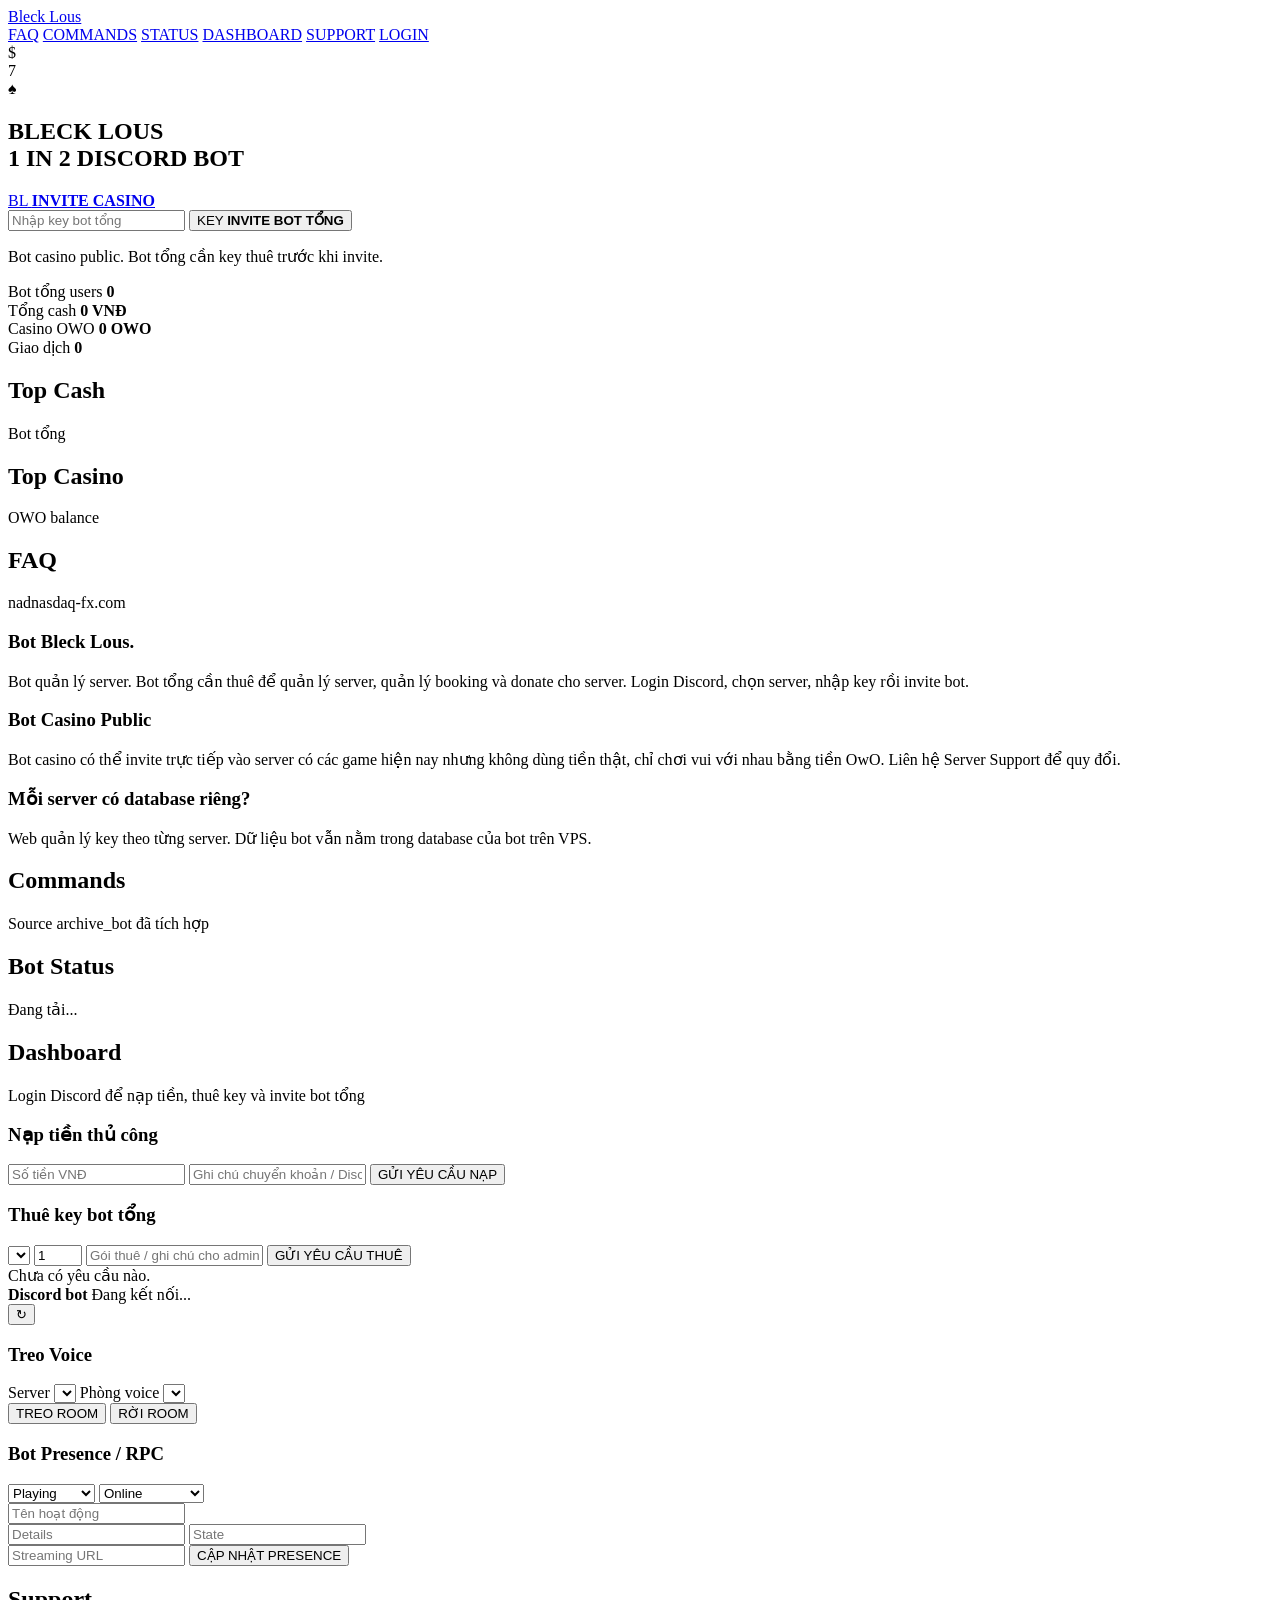
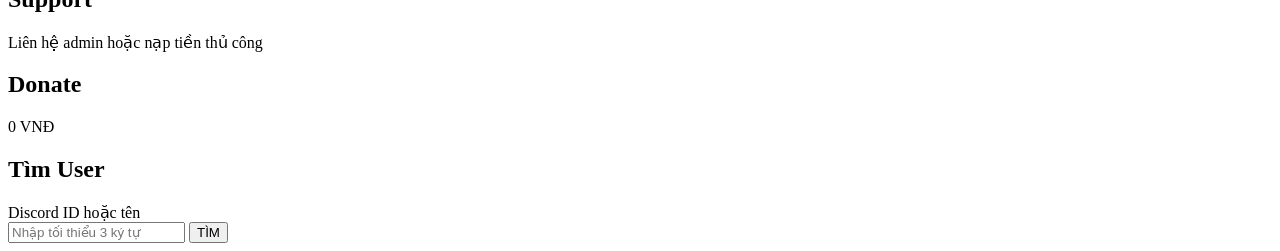
==== static/index.html @ d3e08a62 "Add web controls for bot voice and presence" ====
<!doctype html>
<html lang="vi">
  <head>
    <meta charset="utf-8" />
    <meta name="viewport" content="width=device-width, initial-scale=1" />
    <title>Bleck Lous Dashboard</title>
    <link rel="stylesheet" href="/styles.css" />
  </head>
  <body>
    <div class="page-shell">
      <header class="site-header">
        <a class="brand" href="#" data-view="home">
          <span>Bleck Lous</span>
        </a>
        <nav class="nav">
          <a href="#faq" data-view="faq">FAQ</a>
          <a href="#commands" data-view="commands">COMMANDS</a>
          <a href="#status" data-view="status">STATUS</a>
          <a href="#dashboard" data-view="dashboard">DASHBOARD</a>
          <a href="#support" data-view="support">SUPPORT</a>
          <a id="loginLink" class="login-pill" href="/auth/login?next=dashboard">LOGIN</a>
        </nav>
      </header>

      <main>
        <section class="hero">
          <div class="hero-art" aria-hidden="true">
            <div class="coin coin-one">$</div>
            <div class="coin coin-two">7</div>
            <div class="coin coin-three">♠</div>
            <div class="console">
              <span></span>
              <span></span>
              <span></span>
            </div>
          </div>
          <div class="hero-copy">
            <h1>BLECK LOUS<br /><span>1 IN 2 DISCORD BOT</span></h1>
            <div class="hero-actions invite-row">
              <a class="invite-button red" id="casinoInvite" href="#dashboard" data-view="dashboard">
                <span class="invite-icon">BL</span>
                <strong>INVITE CASINO</strong>
              </a>
              <form class="hero-key-form" id="homeKeyForm">
                <input id="homeKeyInput" autocomplete="off" placeholder="Nhập key bot tổng" />
                <button class="invite-button cyan" type="submit">
                  <span class="invite-icon">KEY</span>
                  <strong>INVITE BOT TỔNG</strong>
                </button>
              </form>
            </div>
            <p class="hero-note" id="homeKeyMessage">Bot casino public. Bot tổng cần key thuê trước khi invite.</p>
          </div>
        </section>

        <section class="home-overview">
          <div class="stat-band">
            <div>
              <span>Bot tổng users</span>
              <strong id="homeUsers">0</strong>
            </div>
            <div>
              <span>Tổng cash</span>
              <strong id="homeCash">0 VNĐ</strong>
            </div>
            <div>
              <span>Casino OWO</span>
              <strong id="homeOwo">0 OWO</strong>
            </div>
            <div>
              <span>Giao dịch</span>
              <strong id="homeTx">0</strong>
            </div>
          </div>
          <div class="split">
            <div>
              <div class="section-title compact">
                <h2>Top Cash</h2>
                <span>Bot tổng</span>
              </div>
              <div class="rank-list" id="cashTop"></div>
            </div>
            <div>
              <div class="section-title compact">
                <h2>Top Casino</h2>
                <span>OWO balance</span>
              </div>
              <div class="rank-list" id="casinoTop"></div>
            </div>
          </div>
        </section>

        <section class="detail-area hidden" id="detailArea">
          <section class="detail-panel hidden" id="faq">
            <div class="section-title">
              <h2>FAQ</h2>
              <span id="domain">nadnasdaq-fx.com</span>
            </div>
            <div class="info-grid">
              <article class="info-card">
                <h3>Bot Bleck Lous.</h3>
                <p>Bot quản lý server. Bot tổng cần thuê để quản lý server, quản lý booking và donate cho server. Login Discord, chọn server, nhập key rồi invite bot.</p>
              </article>
              <article class="info-card">
                <h3>Bot Casino Public</h3>
                <p>Bot casino có thể invite trực tiếp vào server có các game hiện nay nhưng không dùng tiền thật, chỉ chơi vui với nhau bằng tiền OwO. Liên hệ Server Support để quy đổi.</p>
              </article>
              <article class="info-card">
                <h3>Mỗi server có database riêng?</h3>
                <p>Web quản lý key theo từng server. Dữ liệu bot vẫn nằm trong database của bot trên VPS.</p>
              </article>
            </div>
          </section>

          <section class="detail-panel hidden" id="commands">
            <div class="section-title">
              <h2>Commands</h2>
              <span>Source archive_bot đã tích hợp</span>
            </div>
            <div class="feature-grid" id="archiveFeatures"></div>
          </section>

          <section class="detail-panel hidden" id="status">
            <div class="section-title">
              <h2>Bot Status</h2>
              <span id="updated">Đang tải...</span>
            </div>
            <div class="status-grid" id="statusGrid"></div>
          </section>

          <section class="detail-panel hidden" id="dashboard">
            <div class="section-title">
              <h2>Dashboard</h2>
              <span id="dashboardSubtitle">Login Discord để nạp tiền, thuê key và invite bot tổng</span>
            </div>
            <div class="dashboard-grid">
              <div class="portal-panel" id="portalPanel"></div>
              <div class="admin-panel dashboard-action hidden" id="dashboardActions">
                <form class="dashboard-form" id="topupForm">
                  <h3>Nạp tiền thủ công</h3>
                  <input id="topupAmount" type="number" min="1000" step="1000" placeholder="Số tiền VNĐ" />
                  <input id="topupNote" placeholder="Ghi chú chuyển khoản / Discord" />
                  <button type="submit">GỬI YÊU CẦU NẠP</button>
                </form>
                <form class="dashboard-form" id="rentForm">
                  <h3>Thuê key bot tổng</h3>
                  <select id="rentGuild"></select>
                  <input id="rentMonths" type="number" min="1" max="24" value="1" />
                  <input id="rentNote" placeholder="Gói thuê / ghi chú cho admin" />
                  <button type="submit">GỬI YÊU CẦU THUÊ</button>
                </form>
                <div class="rank-list compact-list" id="requestList">
                  <div class="empty">Chưa có yêu cầu nào.</div>
                </div>
              </div>
            </div>
            <div class="bot-control hidden" id="botControl">
              <div class="bot-control-head">
                <div>
                  <span class="runtime-dot" id="botRuntimeDot"></span>
                  <strong id="botRuntimeName">Discord bot</strong>
                  <span id="botRuntimeMeta">Đang kết nối...</span>
                </div>
                <button class="icon-button" id="botControlRefresh" type="button" title="Làm mới trạng thái" aria-label="Làm mới trạng thái">↻</button>
              </div>
              <div class="bot-control-grid">
                <form class="control-form" id="voiceControlForm">
                  <h3>Treo Voice</h3>
                  <label for="botGuild">Server</label>
                  <select id="botGuild"></select>
                  <label for="botVoiceChannel">Phòng voice</label>
                  <select id="botVoiceChannel"></select>
                  <div class="bot-guild-access" id="botGuildAccess"></div>
                  <div class="control-actions">
                    <button class="cyan" id="botJoinVoice" type="button">TREO ROOM</button>
                    <button id="botLeaveVoice" type="button">RỜI ROOM</button>
                  </div>
                </form>
                <form class="control-form hidden" id="presenceForm">
                  <h3>Bot Presence / RPC</h3>
                  <div class="control-pair">
                    <select id="presenceType" aria-label="Loại hoạt động">
                      <option value="playing">Playing</option>
                      <option value="listening">Listening</option>
                      <option value="watching">Watching</option>
                      <option value="streaming">Streaming</option>
                      <option value="competing">Competing</option>
                      <option value="none">Tắt activity</option>
                    </select>
                    <select id="presenceStatus" aria-label="Trạng thái bot">
                      <option value="online">Online</option>
                      <option value="idle">Idle</option>
                      <option value="dnd">Do not disturb</option>
                      <option value="invisible">Invisible</option>
                    </select>
                  </div>
                  <input id="presenceName" maxlength="128" placeholder="Tên hoạt động" />
                  <div class="control-pair">
                    <input id="presenceDetails" maxlength="128" placeholder="Details" />
                    <input id="presenceState" maxlength="128" placeholder="State" />
                  </div>
                  <input id="presenceUrl" maxlength="500" placeholder="Streaming URL" />
                  <button class="pink" type="submit">CẬP NHẬT PRESENCE</button>
                </form>
              </div>
              <div class="bot-runtime-message" id="botRuntimeMessage"></div>
              <div class="voice-connections" id="voiceConnections"></div>
            </div>
          </section>

          <section class="detail-panel hidden" id="support">
            <div class="section-title">
              <h2>Support</h2>
              <span>Liên hệ admin hoặc nạp tiền thủ công</span>
            </div>
            <div class="split">
              <div>
                <div class="section-title compact">
                  <h2>Donate</h2>
                  <span id="paidAmount">0 VNĐ</span>
                </div>
                <div class="rank-list" id="donateTop"></div>
              </div>
              <div>
                <div class="section-title compact">
                  <h2>Tìm User</h2>
                  <span>Discord ID hoặc tên</span>
                </div>
                <form class="search-box" id="searchForm">
                  <input id="searchInput" name="q" autocomplete="off" placeholder="Nhập tối thiểu 3 ký tự" />
                  <button type="submit">TÌM</button>
                </form>
                <div class="rank-list search-results" id="searchResults"></div>
              </div>
            </div>
          </section>
        </section>
      </main>
    </div>
    <script src="/app.js?v=20260618-bot-control"></script>
  </body>
</html>
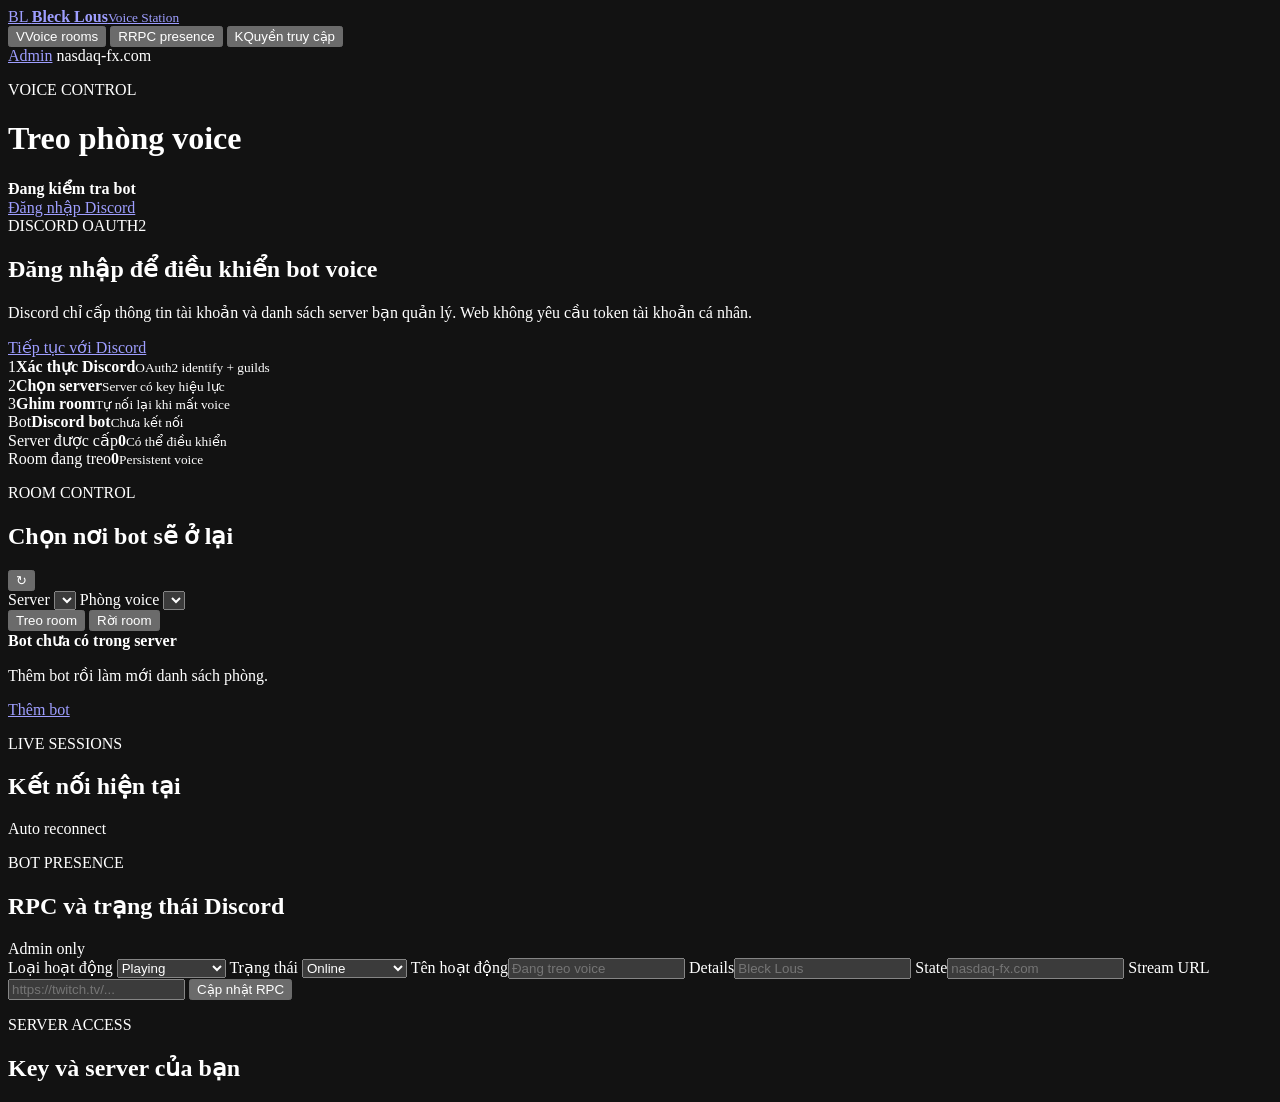
==== commit 0d9003c1: "Replace dashboard with persistent voice station" ====
--- a/static/index.html
+++ b/static/index.html
@@ -3,240 +3,151 @@
   <head>
     <meta charset="utf-8" />
     <meta name="viewport" content="width=device-width, initial-scale=1" />
-    <title>Bleck Lous Dashboard</title>
-    <link rel="stylesheet" href="/styles.css" />
+    <meta name="color-scheme" content="dark" />
+    <title>Bleck Lous Voice Station</title>
+    <link rel="stylesheet" href="/styles.css?v=20260620-voice-station" />
   </head>
   <body>
-    <div class="page-shell">
-      <header class="site-header">
-        <a class="brand" href="#" data-view="home">
-          <span>Bleck Lous</span>
+    <div class="app-shell">
+      <aside class="sidebar">
+        <a class="brand" href="/" aria-label="Bleck Lous Voice Station">
+          <span class="brand-mark">BL</span>
+          <span><strong>Bleck Lous</strong><small>Voice Station</small></span>
         </a>
-        <nav class="nav">
-          <a href="#faq" data-view="faq">FAQ</a>
-          <a href="#commands" data-view="commands">COMMANDS</a>
-          <a href="#status" data-view="status">STATUS</a>
-          <a href="#dashboard" data-view="dashboard">DASHBOARD</a>
-          <a href="#support" data-view="support">SUPPORT</a>
-          <a id="loginLink" class="login-pill" href="/auth/login?next=dashboard">LOGIN</a>
+        <nav aria-label="Điều hướng">
+          <button class="nav-item active" type="button" data-section="voice">
+            <span class="nav-icon">V</span><span>Voice rooms</span>
+          </button>
+          <button class="nav-item" type="button" data-section="presence">
+            <span class="nav-icon">R</span><span>RPC presence</span>
+          </button>
+          <button class="nav-item" type="button" data-section="access">
+            <span class="nav-icon">K</span><span>Quyền truy cập</span>
+          </button>
         </nav>
-      </header>
+        <div class="sidebar-foot">
+          <a href="/admin">Admin</a>
+          <span id="domain">nasdaq-fx.com</span>
+        </div>
+      </aside>
 
-      <main>
-        <section class="hero">
-          <div class="hero-art" aria-hidden="true">
-            <div class="coin coin-one">$</div>
-            <div class="coin coin-two">7</div>
-            <div class="coin coin-three">♠</div>
-            <div class="console">
-              <span></span>
-              <span></span>
-              <span></span>
+      <main class="main-shell">
+        <header class="topbar">
+          <div>
+            <p class="eyebrow">VOICE CONTROL</p>
+            <h1 id="pageTitle">Treo phòng voice</h1>
+          </div>
+          <div class="topbar-actions">
+            <div class="runtime-badge offline" id="runtimeBadge">
+              <span></span><strong id="runtimeText">Đang kiểm tra bot</strong>
             </div>
+            <a class="account-button" id="accountButton" href="/auth/login?next=control">Đăng nhập Discord</a>
           </div>
-          <div class="hero-copy">
-            <h1>BLECK LOUS<br /><span>1 IN 2 DISCORD BOT</span></h1>
-            <div class="hero-actions invite-row">
-              <a class="invite-button red" id="casinoInvite" href="#dashboard" data-view="dashboard">
-                <span class="invite-icon">BL</span>
-                <strong>INVITE CASINO</strong>
-              </a>
-              <form class="hero-key-form" id="homeKeyForm">
-                <input id="homeKeyInput" autocomplete="off" placeholder="Nhập key bot tổng" />
-                <button class="invite-button cyan" type="submit">
-                  <span class="invite-icon">KEY</span>
-                  <strong>INVITE BOT TỔNG</strong>
-                </button>
-              </form>
-            </div>
-            <p class="hero-note" id="homeKeyMessage">Bot casino public. Bot tổng cần key thuê trước khi invite.</p>
+        </header>
+
+        <div class="notice hidden" id="notice" role="status"></div>
+
+        <section class="login-gate" id="loginGate">
+          <div class="login-copy">
+            <span class="status-chip">DISCORD OAUTH2</span>
+            <h2>Đăng nhập để điều khiển bot voice</h2>
+            <p>Discord chỉ cấp thông tin tài khoản và danh sách server bạn quản lý. Web không yêu cầu token tài khoản cá nhân.</p>
+            <a class="primary-button" id="loginButton" href="/auth/login?next=control">Tiếp tục với Discord</a>
+          </div>
+          <div class="login-checks" aria-label="Trạng thái đăng nhập">
+            <div><span>1</span><strong>Xác thực Discord</strong><small>OAuth2 identify + guilds</small></div>
+            <div><span>2</span><strong>Chọn server</strong><small>Server có key hiệu lực</small></div>
+            <div><span>3</span><strong>Ghim room</strong><small>Tự nối lại khi mất voice</small></div>
           </div>
         </section>
 
-        <section class="home-overview">
-          <div class="stat-band">
-            <div>
-              <span>Bot tổng users</span>
-              <strong id="homeUsers">0</strong>
+        <div class="workspace hidden" id="workspace">
+          <section class="view active" id="voiceView" data-view="voice">
+            <div class="metrics-grid">
+              <article><span>Bot</span><strong id="botName">Discord bot</strong><small id="botLatency">Chưa kết nối</small></article>
+              <article><span>Server được cấp</span><strong id="guildCount">0</strong><small>Có thể điều khiển</small></article>
+              <article><span>Room đang treo</span><strong id="connectionCount">0</strong><small>Persistent voice</small></article>
             </div>
-            <div>
-              <span>Tổng cash</span>
-              <strong id="homeCash">0 VNĐ</strong>
-            </div>
-            <div>
-              <span>Casino OWO</span>
-              <strong id="homeOwo">0 OWO</strong>
-            </div>
-            <div>
-              <span>Giao dịch</span>
-              <strong id="homeTx">0</strong>
-            </div>
-          </div>
-          <div class="split">
-            <div>
-              <div class="section-title compact">
-                <h2>Top Cash</h2>
-                <span>Bot tổng</span>
-              </div>
-              <div class="rank-list" id="cashTop"></div>
-            </div>
-            <div>
-              <div class="section-title compact">
-                <h2>Top Casino</h2>
-                <span>OWO balance</span>
-              </div>
-              <div class="rank-list" id="casinoTop"></div>
-            </div>
-          </div>
-        </section>
 
-        <section class="detail-area hidden" id="detailArea">
-          <section class="detail-panel hidden" id="faq">
-            <div class="section-title">
-              <h2>FAQ</h2>
-              <span id="domain">nadnasdaq-fx.com</span>
-            </div>
-            <div class="info-grid">
-              <article class="info-card">
-                <h3>Bot Bleck Lous.</h3>
-                <p>Bot quản lý server. Bot tổng cần thuê để quản lý server, quản lý booking và donate cho server. Login Discord, chọn server, nhập key rồi invite bot.</p>
-              </article>
-              <article class="info-card">
-                <h3>Bot Casino Public</h3>
-                <p>Bot casino có thể invite trực tiếp vào server có các game hiện nay nhưng không dùng tiền thật, chỉ chơi vui với nhau bằng tiền OwO. Liên hệ Server Support để quy đổi.</p>
-              </article>
-              <article class="info-card">
-                <h3>Mỗi server có database riêng?</h3>
-                <p>Web quản lý key theo từng server. Dữ liệu bot vẫn nằm trong database của bot trên VPS.</p>
-              </article>
+            <div class="content-grid">
+              <section class="panel voice-panel">
+                <div class="panel-head">
+                  <div><p>ROOM CONTROL</p><h2>Chọn nơi bot sẽ ở lại</h2></div>
+                  <button class="icon-button" id="refreshButton" type="button" title="Làm mới" aria-label="Làm mới">↻</button>
+                </div>
+                <form id="voiceForm">
+                  <label>Server
+                    <select id="guildSelect" required></select>
+                  </label>
+                  <label>Phòng voice
+                    <select id="channelSelect" required></select>
+                  </label>
+                  <div class="form-actions">
+                    <button class="primary-button" id="joinButton" type="submit">Treo room</button>
+                    <button class="secondary-button" id="leaveButton" type="button">Rời room</button>
+                  </div>
+                </form>
+                <div class="bot-missing hidden" id="botMissing">
+                  <div><strong>Bot chưa có trong server</strong><p>Thêm bot rồi làm mới danh sách phòng.</p></div>
+                  <a class="secondary-button" id="inviteButton" href="#" target="_blank" rel="noreferrer">Thêm bot</a>
+                </div>
+              </section>
+
+              <section class="panel sessions-panel">
+                <div class="panel-head">
+                  <div><p>LIVE SESSIONS</p><h2>Kết nối hiện tại</h2></div>
+                  <span class="pulse-label"><i></i> Auto reconnect</span>
+                </div>
+                <div class="session-list" id="sessionList"></div>
+              </section>
             </div>
           </section>
 
-          <section class="detail-panel hidden" id="commands">
-            <div class="section-title">
-              <h2>Commands</h2>
-              <span>Source archive_bot đã tích hợp</span>
-            </div>
-            <div class="feature-grid" id="archiveFeatures"></div>
+          <section class="view" id="presenceView" data-view="presence">
+            <section class="panel presence-panel">
+              <div class="panel-head">
+                <div><p>BOT PRESENCE</p><h2>RPC và trạng thái Discord</h2></div>
+                <span class="permission-label" id="presencePermission">Admin only</span>
+              </div>
+              <form class="presence-form" id="presenceForm">
+                <label>Loại hoạt động
+                  <select id="presenceType">
+                    <option value="playing">Playing</option>
+                    <option value="listening">Listening</option>
+                    <option value="watching">Watching</option>
+                    <option value="competing">Competing</option>
+                    <option value="streaming">Streaming</option>
+                    <option value="none">Không hiển thị</option>
+                  </select>
+                </label>
+                <label>Trạng thái
+                  <select id="presenceStatus">
+                    <option value="online">Online</option>
+                    <option value="idle">Idle</option>
+                    <option value="dnd">Do not disturb</option>
+                    <option value="invisible">Invisible</option>
+                  </select>
+                </label>
+                <label class="wide">Tên hoạt động<input id="presenceName" maxlength="128" placeholder="Đang treo voice" /></label>
+                <label>Details<input id="presenceDetails" maxlength="128" placeholder="Bleck Lous" /></label>
+                <label>State<input id="presenceState" maxlength="128" placeholder="nasdaq-fx.com" /></label>
+                <label class="wide">Stream URL<input id="presenceUrl" type="url" placeholder="https://twitch.tv/..." /></label>
+                <button class="primary-button wide" type="submit">Cập nhật RPC</button>
+              </form>
+            </section>
           </section>
 
-          <section class="detail-panel hidden" id="status">
-            <div class="section-title">
-              <h2>Bot Status</h2>
-              <span id="updated">Đang tải...</span>
-            </div>
-            <div class="status-grid" id="statusGrid"></div>
+          <section class="view" id="accessView" data-view="access">
+            <section class="panel access-panel">
+              <div class="panel-head">
+                <div><p>SERVER ACCESS</p><h2>Key và server của bạn</h2></div>
+              </div>
+              <div class="access-list" id="accessList"></div>
+            </section>
           </section>
-
-          <section class="detail-panel hidden" id="dashboard">
-            <div class="section-title">
-              <h2>Dashboard</h2>
-              <span id="dashboardSubtitle">Login Discord để nạp tiền, thuê key và invite bot tổng</span>
-            </div>
-            <div class="dashboard-grid">
-              <div class="portal-panel" id="portalPanel"></div>
-              <div class="admin-panel dashboard-action hidden" id="dashboardActions">
-                <form class="dashboard-form" id="topupForm">
-                  <h3>Nạp tiền thủ công</h3>
-                  <input id="topupAmount" type="number" min="1000" step="1000" placeholder="Số tiền VNĐ" />
-                  <input id="topupNote" placeholder="Ghi chú chuyển khoản / Discord" />
-                  <button type="submit">GỬI YÊU CẦU NẠP</button>
-                </form>
-                <form class="dashboard-form" id="rentForm">
-                  <h3>Thuê key bot tổng</h3>
-                  <select id="rentGuild"></select>
-                  <input id="rentMonths" type="number" min="1" max="24" value="1" />
-                  <input id="rentNote" placeholder="Gói thuê / ghi chú cho admin" />
-                  <button type="submit">GỬI YÊU CẦU THUÊ</button>
-                </form>
-                <div class="rank-list compact-list" id="requestList">
-                  <div class="empty">Chưa có yêu cầu nào.</div>
-                </div>
-              </div>
-            </div>
-            <div class="bot-control hidden" id="botControl">
-              <div class="bot-control-head">
-                <div>
-                  <span class="runtime-dot" id="botRuntimeDot"></span>
-                  <strong id="botRuntimeName">Discord bot</strong>
-                  <span id="botRuntimeMeta">Đang kết nối...</span>
-                </div>
-                <button class="icon-button" id="botControlRefresh" type="button" title="Làm mới trạng thái" aria-label="Làm mới trạng thái">↻</button>
-              </div>
-              <div class="bot-control-grid">
-                <form class="control-form" id="voiceControlForm">
-                  <h3>Treo Voice</h3>
-                  <label for="botGuild">Server</label>
-                  <select id="botGuild"></select>
-                  <label for="botVoiceChannel">Phòng voice</label>
-                  <select id="botVoiceChannel"></select>
-                  <div class="bot-guild-access" id="botGuildAccess"></div>
-                  <div class="control-actions">
-                    <button class="cyan" id="botJoinVoice" type="button">TREO ROOM</button>
-                    <button id="botLeaveVoice" type="button">RỜI ROOM</button>
-                  </div>
-                </form>
-                <form class="control-form hidden" id="presenceForm">
-                  <h3>Bot Presence / RPC</h3>
-                  <div class="control-pair">
-                    <select id="presenceType" aria-label="Loại hoạt động">
-                      <option value="playing">Playing</option>
-                      <option value="listening">Listening</option>
-                      <option value="watching">Watching</option>
-                      <option value="streaming">Streaming</option>
-                      <option value="competing">Competing</option>
-                      <option value="none">Tắt activity</option>
-                    </select>
-                    <select id="presenceStatus" aria-label="Trạng thái bot">
-                      <option value="online">Online</option>
-                      <option value="idle">Idle</option>
-                      <option value="dnd">Do not disturb</option>
-                      <option value="invisible">Invisible</option>
-                    </select>
-                  </div>
-                  <input id="presenceName" maxlength="128" placeholder="Tên hoạt động" />
-                  <div class="control-pair">
-                    <input id="presenceDetails" maxlength="128" placeholder="Details" />
-                    <input id="presenceState" maxlength="128" placeholder="State" />
-                  </div>
-                  <input id="presenceUrl" maxlength="500" placeholder="Streaming URL" />
-                  <button class="pink" type="submit">CẬP NHẬT PRESENCE</button>
-                </form>
-              </div>
-              <div class="bot-runtime-message" id="botRuntimeMessage"></div>
-              <div class="voice-connections" id="voiceConnections"></div>
-            </div>
-          </section>
-
-          <section class="detail-panel hidden" id="support">
-            <div class="section-title">
-              <h2>Support</h2>
-              <span>Liên hệ admin hoặc nạp tiền thủ công</span>
-            </div>
-            <div class="split">
-              <div>
-                <div class="section-title compact">
-                  <h2>Donate</h2>
-                  <span id="paidAmount">0 VNĐ</span>
-                </div>
-                <div class="rank-list" id="donateTop"></div>
-              </div>
-              <div>
-                <div class="section-title compact">
-                  <h2>Tìm User</h2>
-                  <span>Discord ID hoặc tên</span>
-                </div>
-                <form class="search-box" id="searchForm">
-                  <input id="searchInput" name="q" autocomplete="off" placeholder="Nhập tối thiểu 3 ký tự" />
-                  <button type="submit">TÌM</button>
-                </form>
-                <div class="rank-list search-results" id="searchResults"></div>
-              </div>
-            </div>
-          </section>
-        </section>
+        </div>
       </main>
     </div>
-    <script src="/app.js?v=20260618-bot-control"></script>
+    <script src="/app.js?v=20260620-voice-station"></script>
   </body>
 </html>
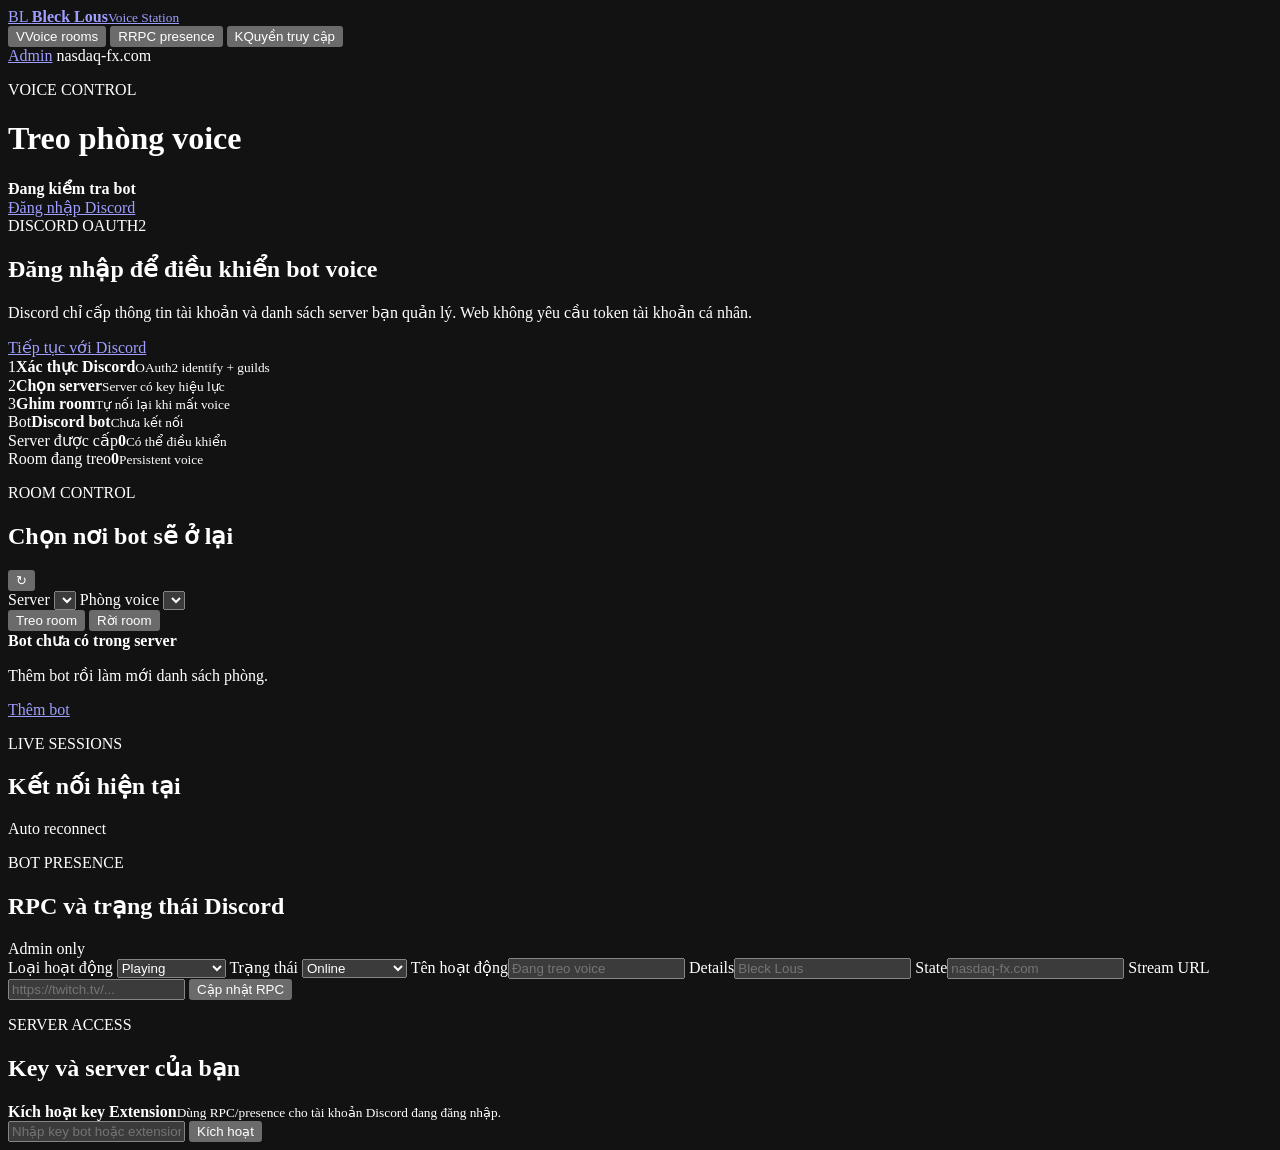
==== commit 7e3b3eb4: "Add licensed access, verification, and fix Discord OAuth" ====
--- a/static/index.html
+++ b/static/index.html
@@ -142,6 +142,12 @@
               <div class="panel-head">
                 <div><p>SERVER ACCESS</p><h2>Key và server của bạn</h2></div>
               </div>
+              <form class="global-key-form" id="globalKeyForm">
+                <div><strong>Kích hoạt key Extension</strong><small>Dùng RPC/presence cho tài khoản Discord đang đăng nhập.</small></div>
+                <input name="key" autocomplete="off" placeholder="Nhập key bot hoặc extension" required />
+                <button class="primary-button" type="submit">Kích hoạt</button>
+              </form>
+              <div class="verified-card" id="verifiedCard"></div>
               <div class="access-list" id="accessList"></div>
             </section>
           </section>
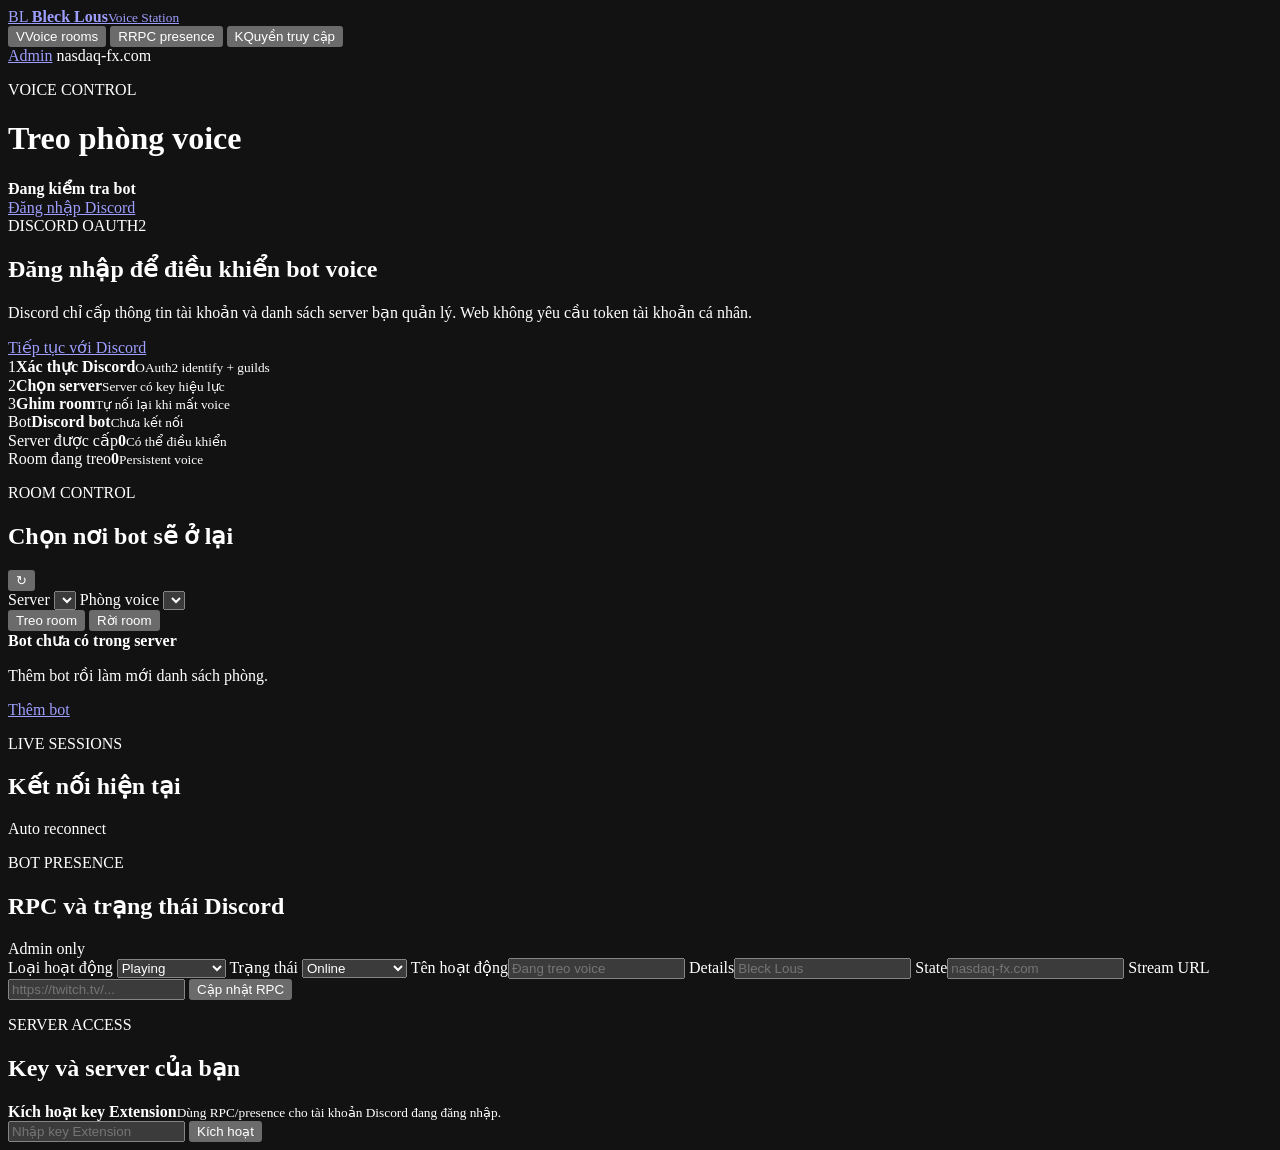
==== commit 6e638f91: "Fix server key activation and voice discovery" ====
--- a/static/index.html
+++ b/static/index.html
@@ -88,7 +88,7 @@
                   </div>
                 </form>
                 <div class="bot-missing hidden" id="botMissing">
-                  <div><strong>Bot chưa có trong server</strong><p>Thêm bot rồi làm mới danh sách phòng.</p></div>
+                  <div><strong id="botMissingTitle">Bot chưa có trong server</strong><p id="botMissingText">Thêm bot rồi làm mới danh sách phòng.</p></div>
                   <a class="secondary-button" id="inviteButton" href="#" target="_blank" rel="noreferrer">Thêm bot</a>
                 </div>
               </section>
@@ -144,7 +144,7 @@
               </div>
               <form class="global-key-form" id="globalKeyForm">
                 <div><strong>Kích hoạt key Extension</strong><small>Dùng RPC/presence cho tài khoản Discord đang đăng nhập.</small></div>
-                <input name="key" autocomplete="off" placeholder="Nhập key bot hoặc extension" required />
+                <input name="key" autocomplete="off" placeholder="Nhập key Extension" required />
                 <button class="primary-button" type="submit">Kích hoạt</button>
               </form>
               <div class="verified-card" id="verifiedCard"></div>
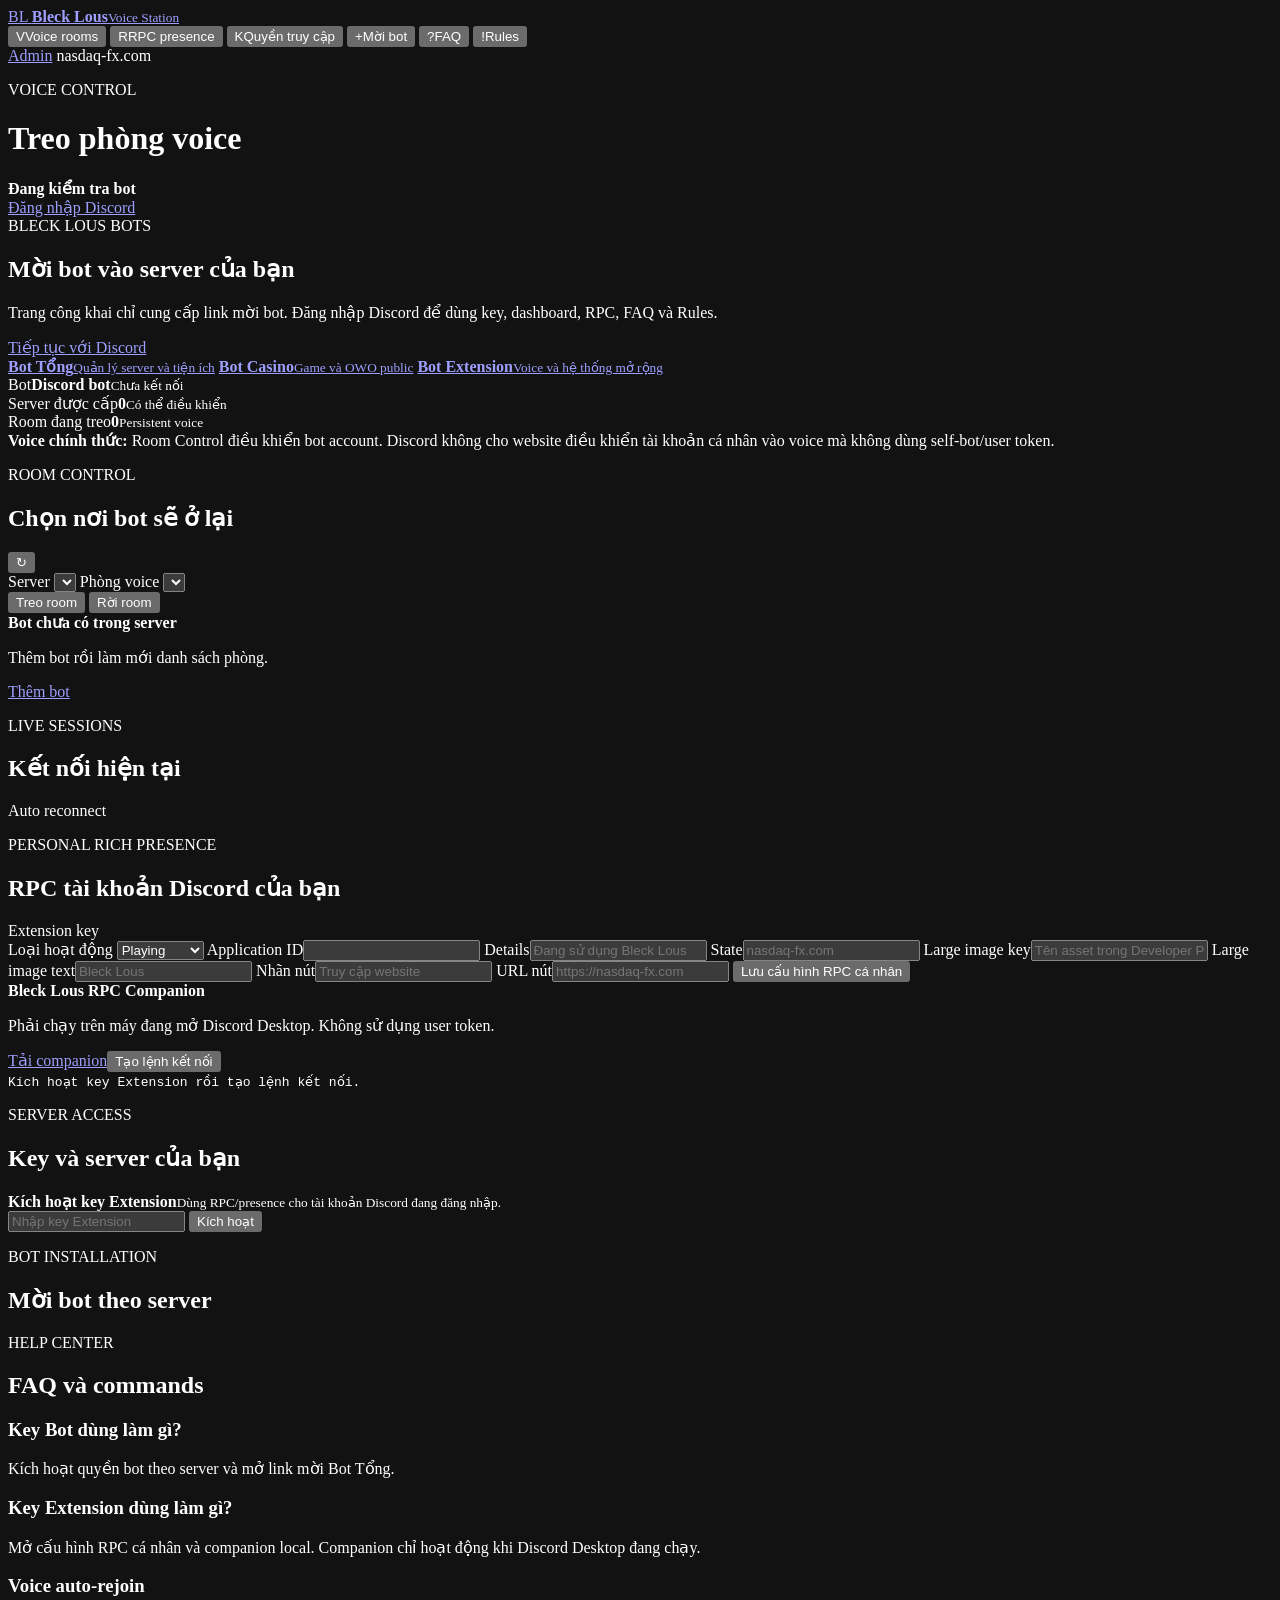
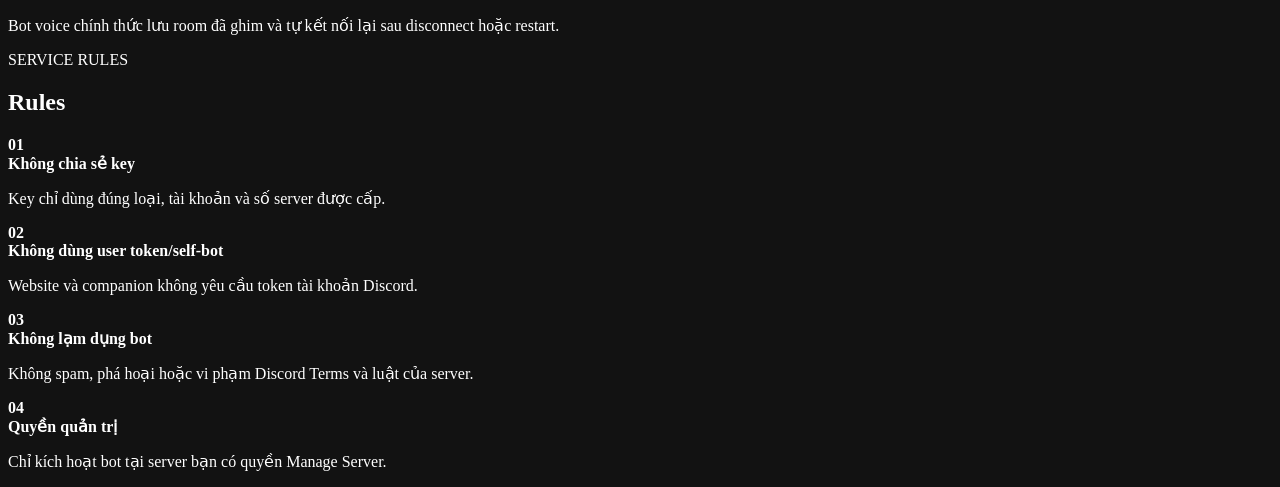
==== commit fefa9066: "Add public bot invites and personal RPC companion" ====
--- a/static/index.html
+++ b/static/index.html
@@ -5,7 +5,7 @@
     <meta name="viewport" content="width=device-width, initial-scale=1" />
     <meta name="color-scheme" content="dark" />
     <title>Bleck Lous Voice Station</title>
-    <link rel="stylesheet" href="/styles.css?v=20260620-voice-station" />
+    <link rel="stylesheet" href="/styles.css?v=20260622-rpc-companion" />
   </head>
   <body>
     <div class="app-shell">
@@ -14,7 +14,7 @@
           <span class="brand-mark">BL</span>
           <span><strong>Bleck Lous</strong><small>Voice Station</small></span>
         </a>
-        <nav aria-label="Điều hướng">
+        <nav id="sideNav" aria-label="Điều hướng">
           <button class="nav-item active" type="button" data-section="voice">
             <span class="nav-icon">V</span><span>Voice rooms</span>
           </button>
@@ -24,8 +24,11 @@
           <button class="nav-item" type="button" data-section="access">
             <span class="nav-icon">K</span><span>Quyền truy cập</span>
           </button>
+          <button class="nav-item" type="button" data-section="invites"><span class="nav-icon">+</span><span>Mời bot</span></button>
+          <button class="nav-item" type="button" data-section="faq"><span class="nav-icon">?</span><span>FAQ</span></button>
+          <button class="nav-item" type="button" data-section="rules"><span class="nav-icon">!</span><span>Rules</span></button>
         </nav>
-        <div class="sidebar-foot">
+        <div class="sidebar-foot" id="sidebarFoot">
           <a href="/admin">Admin</a>
           <span id="domain">nasdaq-fx.com</span>
         </div>
@@ -49,15 +52,15 @@
 
         <section class="login-gate" id="loginGate">
           <div class="login-copy">
-            <span class="status-chip">DISCORD OAUTH2</span>
-            <h2>Đăng nhập để điều khiển bot voice</h2>
-            <p>Discord chỉ cấp thông tin tài khoản và danh sách server bạn quản lý. Web không yêu cầu token tài khoản cá nhân.</p>
+            <span class="status-chip">BLECK LOUS BOTS</span>
+            <h2>Mời bot vào server của bạn</h2>
+            <p>Trang công khai chỉ cung cấp link mời bot. Đăng nhập Discord để dùng key, dashboard, RPC, FAQ và Rules.</p>
             <a class="primary-button" id="loginButton" href="/auth/login?next=control">Tiếp tục với Discord</a>
           </div>
-          <div class="login-checks" aria-label="Trạng thái đăng nhập">
-            <div><span>1</span><strong>Xác thực Discord</strong><small>OAuth2 identify + guilds</small></div>
-            <div><span>2</span><strong>Chọn server</strong><small>Server có key hiệu lực</small></div>
-            <div><span>3</span><strong>Ghim room</strong><small>Tự nối lại khi mất voice</small></div>
+          <div class="public-invites" aria-label="Mời bot">
+            <a id="publicGeneralInvite" class="invite-card" href="#"><strong>Bot Tổng</strong><small>Quản lý server và tiện ích</small></a>
+            <a id="publicCasinoInvite" class="invite-card" href="#"><strong>Bot Casino</strong><small>Game và OWO public</small></a>
+            <a id="publicExtensionInvite" class="invite-card" href="#"><strong>Bot Extension</strong><small>Voice và hệ thống mở rộng</small></a>
           </div>
         </section>
 
@@ -68,6 +71,7 @@
               <article><span>Server được cấp</span><strong id="guildCount">0</strong><small>Có thể điều khiển</small></article>
               <article><span>Room đang treo</span><strong id="connectionCount">0</strong><small>Persistent voice</small></article>
             </div>
+            <div class="safety-note"><strong>Voice chính thức:</strong> Room Control điều khiển bot account. Discord không cho website điều khiển tài khoản cá nhân vào voice mà không dùng self-bot/user token.</div>
 
             <div class="content-grid">
               <section class="panel voice-panel">
@@ -106,8 +110,8 @@
           <section class="view" id="presenceView" data-view="presence">
             <section class="panel presence-panel">
               <div class="panel-head">
-                <div><p>BOT PRESENCE</p><h2>RPC và trạng thái Discord</h2></div>
-                <span class="permission-label" id="presencePermission">Admin only</span>
+                <div><p>PERSONAL RICH PRESENCE</p><h2>RPC tài khoản Discord của bạn</h2></div>
+                <span class="permission-label" id="presencePermission">Extension key</span>
               </div>
               <form class="presence-form" id="presenceForm">
                 <label>Loại hoạt động
@@ -116,24 +120,22 @@
                     <option value="listening">Listening</option>
                     <option value="watching">Watching</option>
                     <option value="competing">Competing</option>
-                    <option value="streaming">Streaming</option>
-                    <option value="none">Không hiển thị</option>
                   </select>
                 </label>
-                <label>Trạng thái
-                  <select id="presenceStatus">
-                    <option value="online">Online</option>
-                    <option value="idle">Idle</option>
-                    <option value="dnd">Do not disturb</option>
-                    <option value="invisible">Invisible</option>
-                  </select>
-                </label>
-                <label class="wide">Tên hoạt động<input id="presenceName" maxlength="128" placeholder="Đang treo voice" /></label>
-                <label>Details<input id="presenceDetails" maxlength="128" placeholder="Bleck Lous" /></label>
+                <label>Application ID<input id="presenceAppId" readonly /></label>
+                <label>Details<input id="presenceDetails" maxlength="128" placeholder="Đang sử dụng Bleck Lous" /></label>
                 <label>State<input id="presenceState" maxlength="128" placeholder="nasdaq-fx.com" /></label>
-                <label class="wide">Stream URL<input id="presenceUrl" type="url" placeholder="https://twitch.tv/..." /></label>
-                <button class="primary-button wide" type="submit">Cập nhật RPC</button>
+                <label>Large image key<input id="presenceImage" maxlength="256" placeholder="Tên asset trong Developer Portal" /></label>
+                <label>Large image text<input id="presenceImageText" maxlength="128" placeholder="Bleck Lous" /></label>
+                <label>Nhãn nút<input id="presenceButtonLabel" maxlength="32" placeholder="Truy cập website" /></label>
+                <label>URL nút<input id="presenceButtonUrl" type="url" placeholder="https://nasdaq-fx.com" /></label>
+                <button class="primary-button wide" type="submit">Lưu cấu hình RPC cá nhân</button>
               </form>
+              <div class="companion-box">
+                <div><strong>Bleck Lous RPC Companion</strong><p>Phải chạy trên máy đang mở Discord Desktop. Không sử dụng user token.</p></div>
+                <div class="form-actions"><a class="secondary-button" href="/rpc_companion.py" download>Tải companion</a><button class="secondary-button" id="deviceTokenButton" type="button">Tạo lệnh kết nối</button></div>
+                <code id="deviceCommand">Kích hoạt key Extension rồi tạo lệnh kết nối.</code>
+              </div>
             </section>
           </section>
 
@@ -151,9 +153,26 @@
               <div class="access-list" id="accessList"></div>
             </section>
           </section>
+
+          <section class="view" id="invitesView" data-view="invites">
+            <section class="panel wide-panel"><div class="panel-head"><div><p>BOT INSTALLATION</p><h2>Mời bot theo server</h2></div></div><div class="invite-guild-list" id="inviteGuildList"></div></section>
+          </section>
+
+          <section class="view" id="faqView" data-view="faq">
+            <section class="panel wide-panel"><div class="panel-head"><div><p>HELP CENTER</p><h2>FAQ và commands</h2></div></div>
+              <div class="info-grid"><article><h3>Key Bot dùng làm gì?</h3><p>Kích hoạt quyền bot theo server và mở link mời Bot Tổng.</p></article><article><h3>Key Extension dùng làm gì?</h3><p>Mở cấu hình RPC cá nhân và companion local. Companion chỉ hoạt động khi Discord Desktop đang chạy.</p></article><article><h3>Voice auto-rejoin</h3><p>Bot voice chính thức lưu room đã ghim và tự kết nối lại sau disconnect hoặc restart.</p></article></div>
+              <div class="feature-grid" id="archiveFeatures"></div>
+            </section>
+          </section>
+
+          <section class="view" id="rulesView" data-view="rules">
+            <section class="panel wide-panel"><div class="panel-head"><div><p>SERVICE RULES</p><h2>Rules</h2></div></div>
+              <div class="rules-list"><article><b>01</b><div><strong>Không chia sẻ key</strong><p>Key chỉ dùng đúng loại, tài khoản và số server được cấp.</p></div></article><article><b>02</b><div><strong>Không dùng user token/self-bot</strong><p>Website và companion không yêu cầu token tài khoản Discord.</p></div></article><article><b>03</b><div><strong>Không lạm dụng bot</strong><p>Không spam, phá hoại hoặc vi phạm Discord Terms và luật của server.</p></div></article><article><b>04</b><div><strong>Quyền quản trị</strong><p>Chỉ kích hoạt bot tại server bạn có quyền Manage Server.</p></div></article></div>
+            </section>
+          </section>
         </div>
       </main>
     </div>
-    <script src="/app.js?v=20260620-voice-station"></script>
+    <script src="/app.js?v=20260622-rpc-companion"></script>
   </body>
 </html>
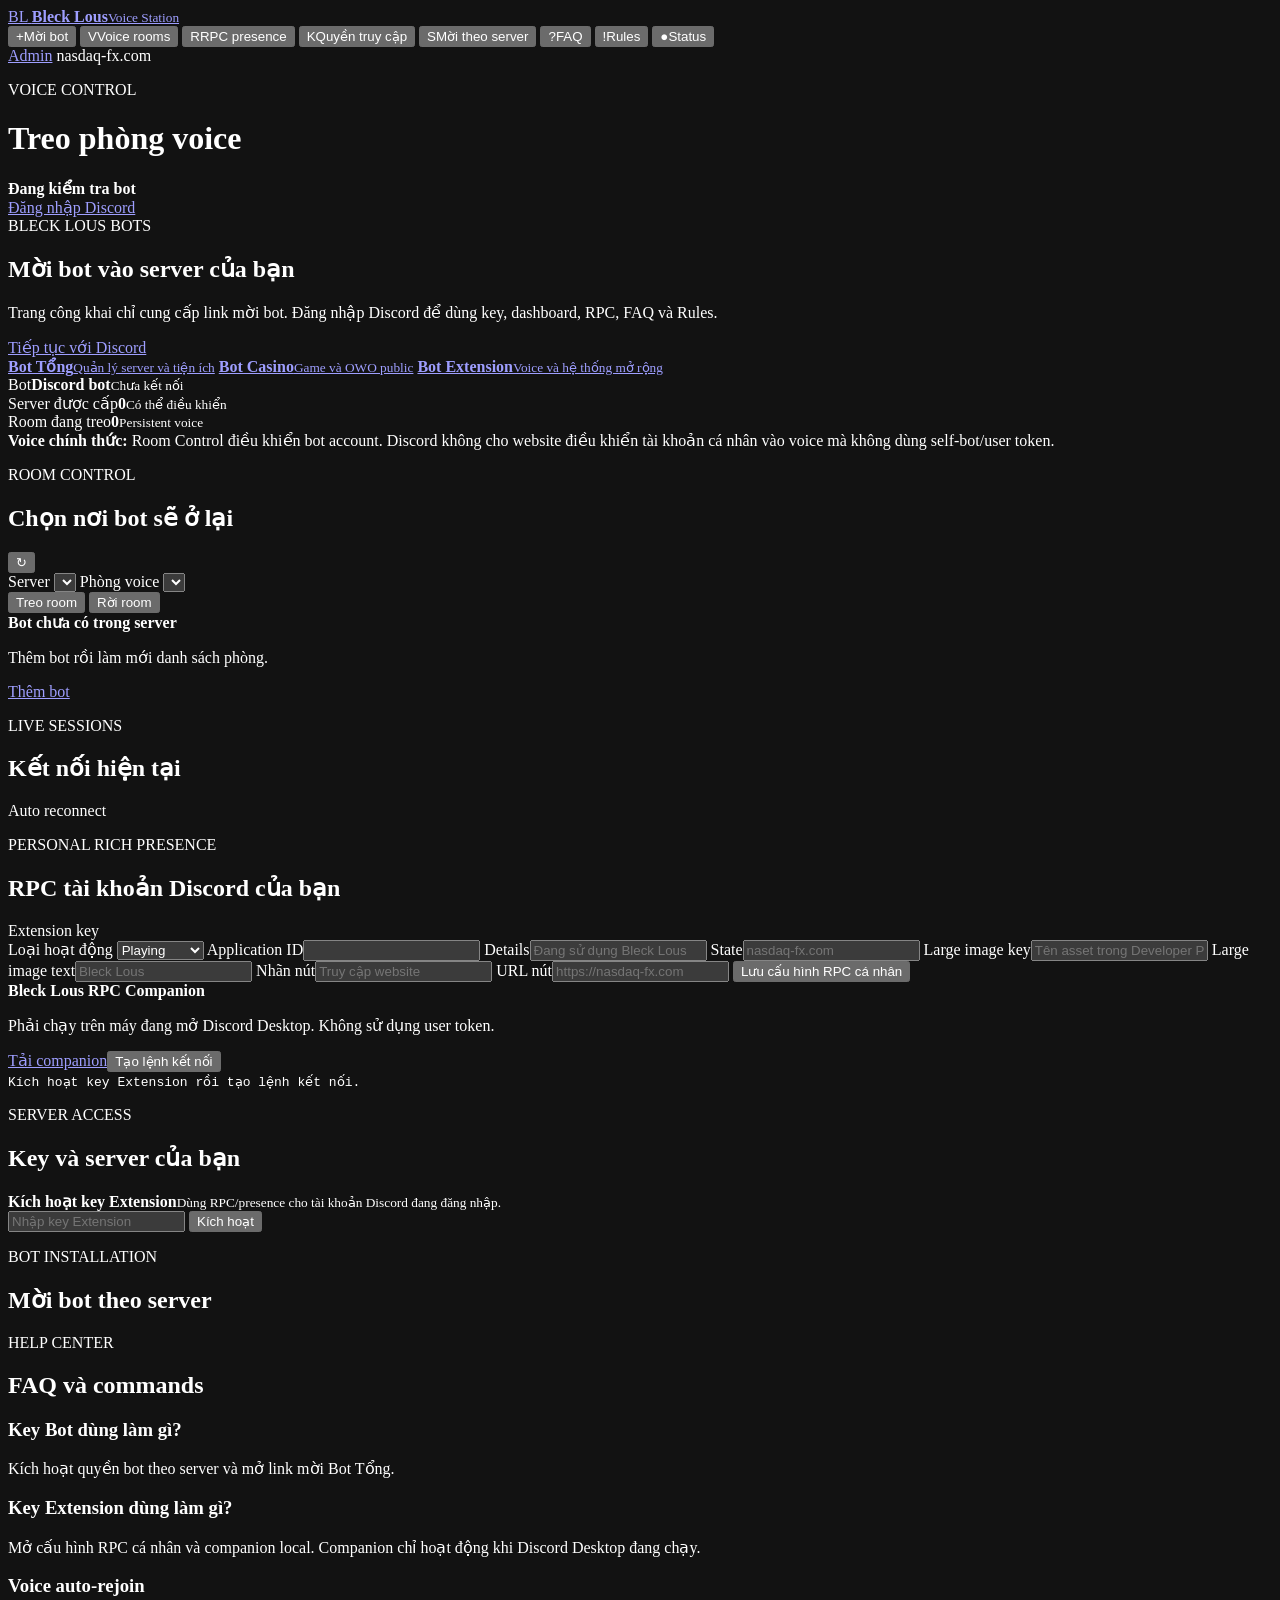
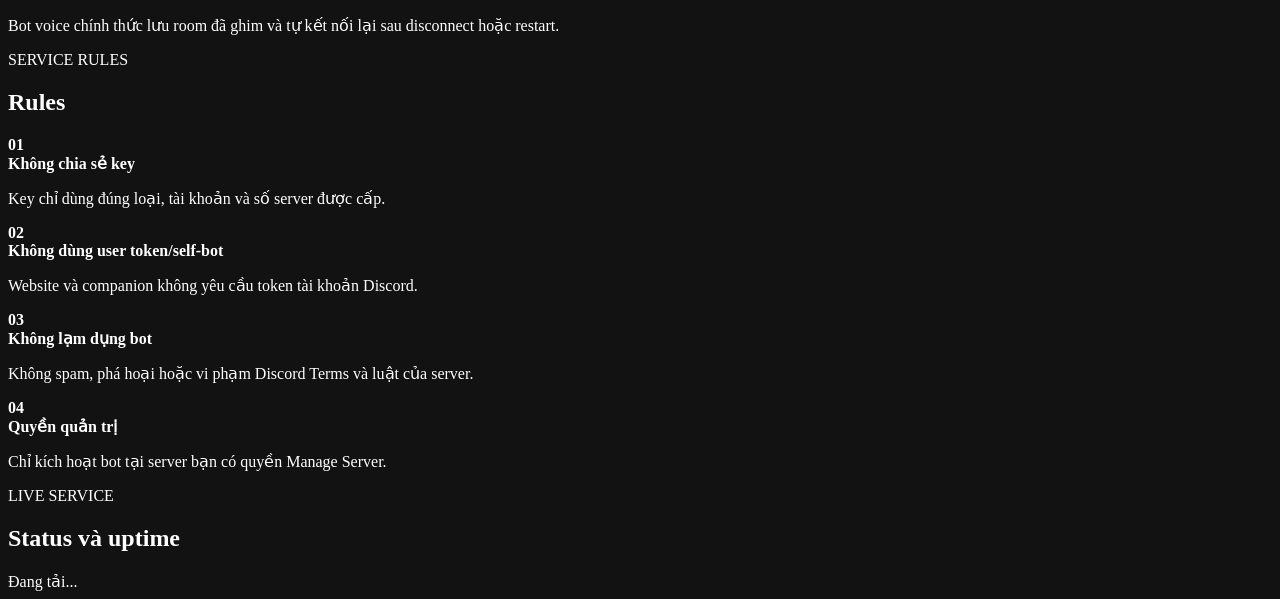
==== commit e9c86be8: "Expose public FAQ rules and bot status" ====
--- a/static/index.html
+++ b/static/index.html
@@ -5,7 +5,7 @@
     <meta name="viewport" content="width=device-width, initial-scale=1" />
     <meta name="color-scheme" content="dark" />
     <title>Bleck Lous Voice Station</title>
-    <link rel="stylesheet" href="/styles.css?v=20260622-rpc-companion" />
+    <link rel="stylesheet" href="/styles.css?v=20260622-public-status" />
   </head>
   <body>
     <div class="app-shell">
@@ -15,18 +15,20 @@
           <span><strong>Bleck Lous</strong><small>Voice Station</small></span>
         </a>
         <nav id="sideNav" aria-label="Điều hướng">
-          <button class="nav-item active" type="button" data-section="voice">
+          <button class="nav-item active" type="button" data-section="public"><span class="nav-icon">+</span><span>Mời bot</span></button>
+          <button class="nav-item" type="button" data-section="voice" data-private>
             <span class="nav-icon">V</span><span>Voice rooms</span>
           </button>
-          <button class="nav-item" type="button" data-section="presence">
+          <button class="nav-item" type="button" data-section="presence" data-private>
             <span class="nav-icon">R</span><span>RPC presence</span>
           </button>
-          <button class="nav-item" type="button" data-section="access">
+          <button class="nav-item" type="button" data-section="access" data-private>
             <span class="nav-icon">K</span><span>Quyền truy cập</span>
           </button>
-          <button class="nav-item" type="button" data-section="invites"><span class="nav-icon">+</span><span>Mời bot</span></button>
+          <button class="nav-item" type="button" data-section="invites" data-private><span class="nav-icon">S</span><span>Mời theo server</span></button>
           <button class="nav-item" type="button" data-section="faq"><span class="nav-icon">?</span><span>FAQ</span></button>
           <button class="nav-item" type="button" data-section="rules"><span class="nav-icon">!</span><span>Rules</span></button>
+          <button class="nav-item" type="button" data-section="status"><span class="nav-icon">●</span><span>Status</span></button>
         </nav>
         <div class="sidebar-foot" id="sidebarFoot">
           <a href="/admin">Admin</a>
@@ -50,7 +52,7 @@
 
         <div class="notice hidden" id="notice" role="status"></div>
 
-        <section class="login-gate" id="loginGate">
+        <section class="login-gate view active" id="loginGate" data-view="public">
           <div class="login-copy">
             <span class="status-chip">BLECK LOUS BOTS</span>
             <h2>Mời bot vào server của bạn</h2>
@@ -64,7 +66,7 @@
           </div>
         </section>
 
-        <div class="workspace hidden" id="workspace">
+        <div class="workspace" id="workspace">
           <section class="view active" id="voiceView" data-view="voice">
             <div class="metrics-grid">
               <article><span>Bot</span><strong id="botName">Discord bot</strong><small id="botLatency">Chưa kết nối</small></article>
@@ -170,9 +172,15 @@
               <div class="rules-list"><article><b>01</b><div><strong>Không chia sẻ key</strong><p>Key chỉ dùng đúng loại, tài khoản và số server được cấp.</p></div></article><article><b>02</b><div><strong>Không dùng user token/self-bot</strong><p>Website và companion không yêu cầu token tài khoản Discord.</p></div></article><article><b>03</b><div><strong>Không lạm dụng bot</strong><p>Không spam, phá hoại hoặc vi phạm Discord Terms và luật của server.</p></div></article><article><b>04</b><div><strong>Quyền quản trị</strong><p>Chỉ kích hoạt bot tại server bạn có quyền Manage Server.</p></div></article></div>
             </section>
           </section>
+
+          <section class="view" id="statusView" data-view="status">
+            <section class="panel wide-panel"><div class="panel-head"><div><p>LIVE SERVICE</p><h2>Status và uptime</h2></div><span class="permission-label" id="statusUpdated">Đang tải...</span></div>
+              <div class="public-status-grid" id="publicStatusGrid"></div>
+            </section>
+          </section>
         </div>
       </main>
     </div>
-    <script src="/app.js?v=20260622-rpc-companion"></script>
+    <script src="/app.js?v=20260622-public-status"></script>
   </body>
 </html>
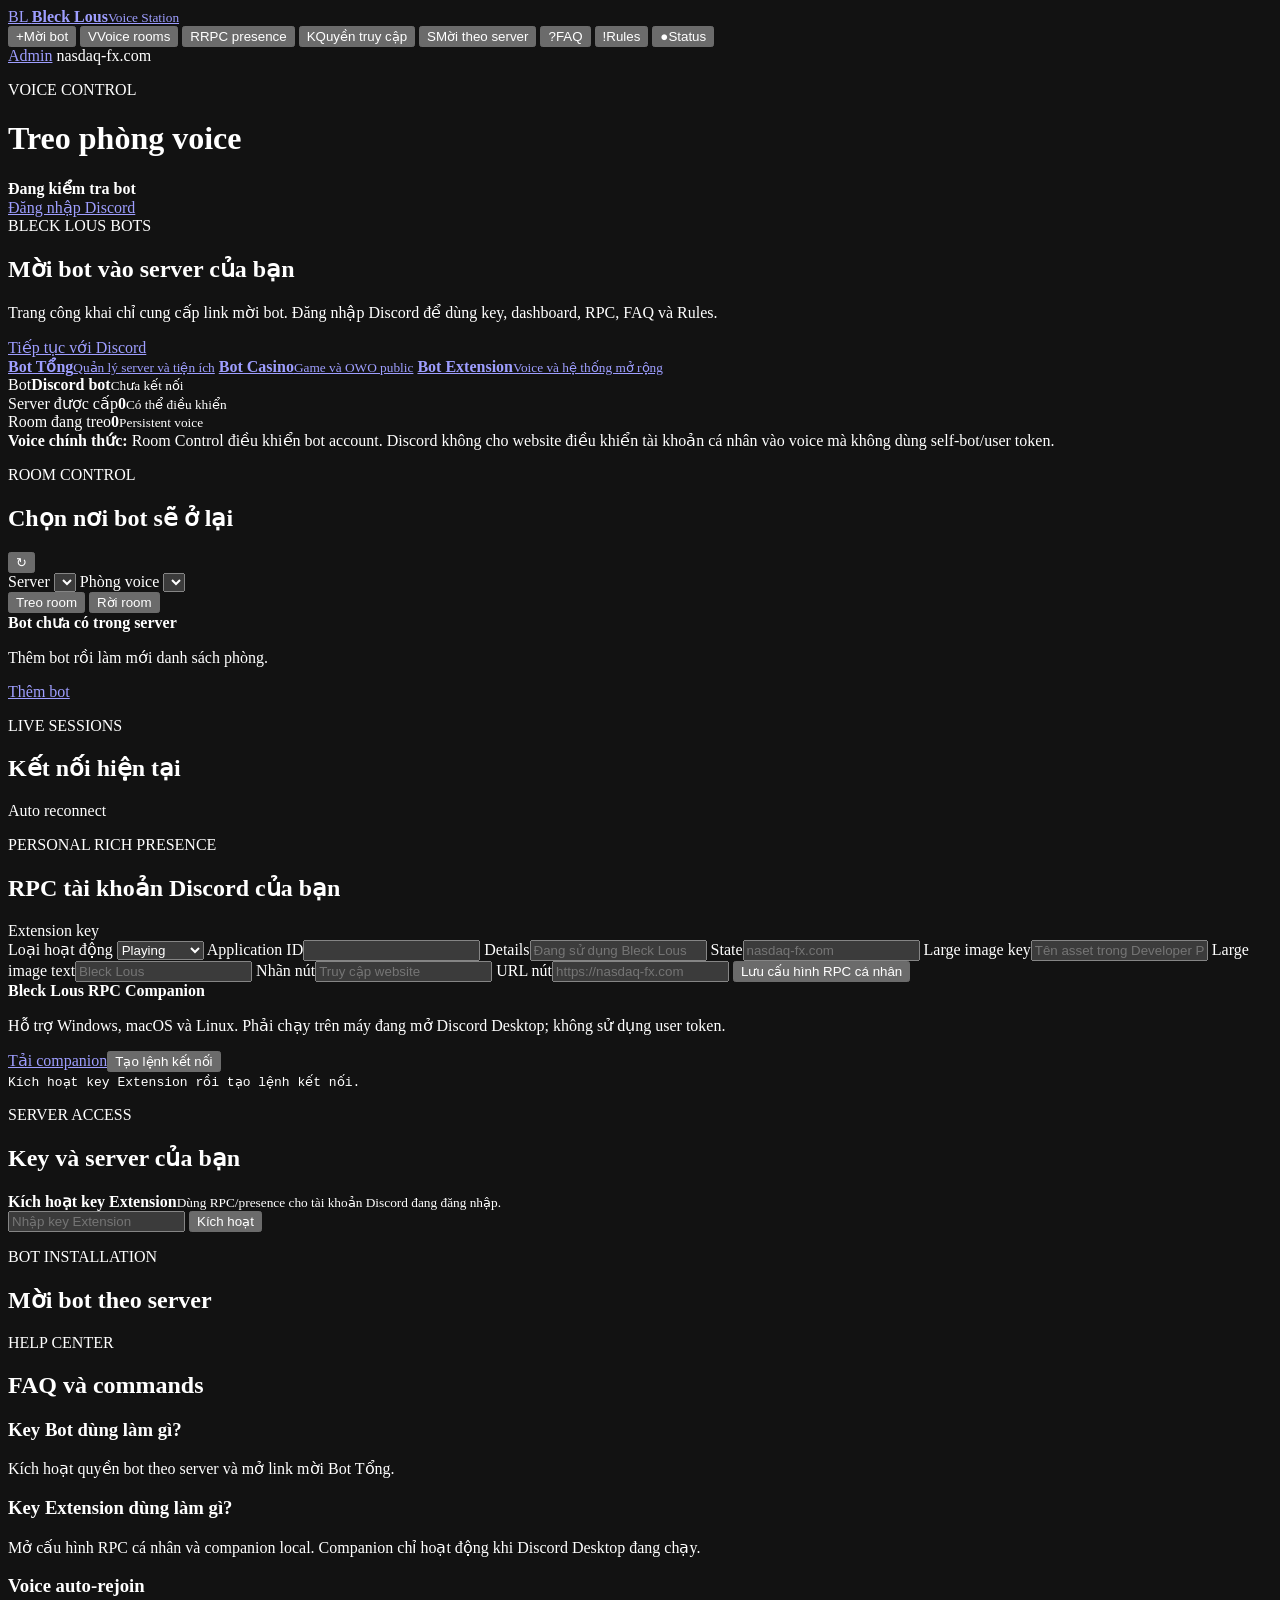
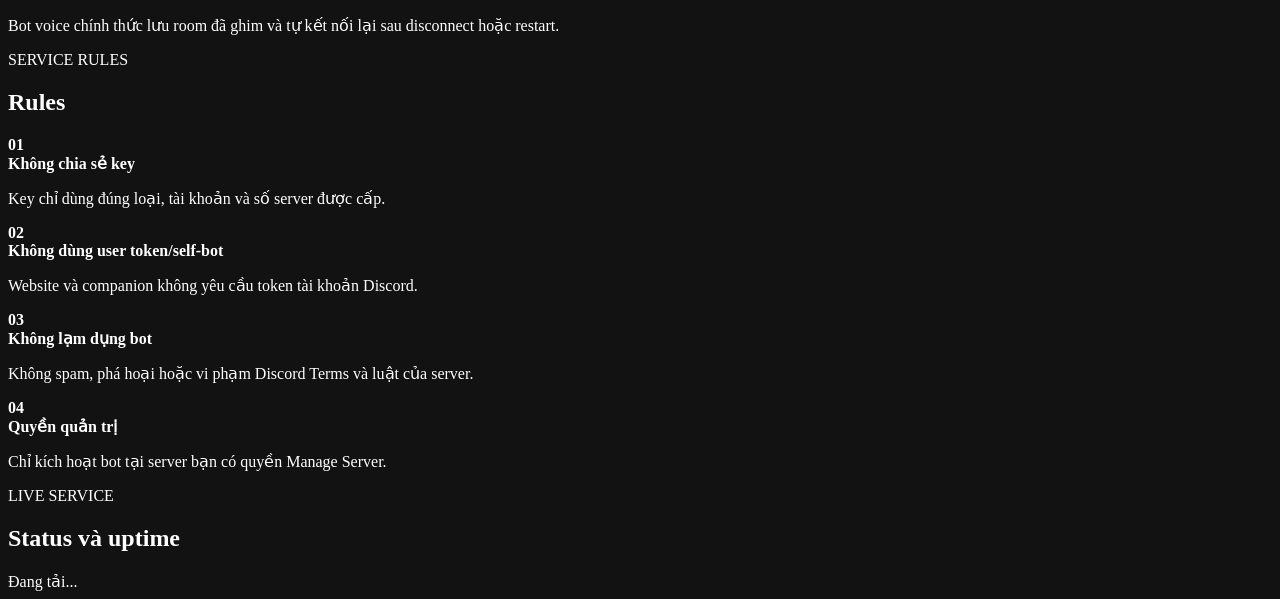
==== commit 40474c7e: "Support Windows and macOS RPC companion" ====
--- a/static/index.html
+++ b/static/index.html
@@ -5,7 +5,7 @@
     <meta name="viewport" content="width=device-width, initial-scale=1" />
     <meta name="color-scheme" content="dark" />
     <title>Bleck Lous Voice Station</title>
-    <link rel="stylesheet" href="/styles.css?v=20260622-public-status" />
+    <link rel="stylesheet" href="/styles.css?v=20260622-voice-selector" />
   </head>
   <body>
     <div class="app-shell">
@@ -85,10 +85,10 @@
                   <label>Server
                     <select id="guildSelect" required></select>
                   </label>
-                  <label>Phòng voice
+                  <label id="channelField">Phòng voice
                     <select id="channelSelect" required></select>
                   </label>
-                  <div class="form-actions">
+                  <div class="form-actions" id="voiceActions">
                     <button class="primary-button" id="joinButton" type="submit">Treo room</button>
                     <button class="secondary-button" id="leaveButton" type="button">Rời room</button>
                   </div>
@@ -134,7 +134,7 @@
                 <button class="primary-button wide" type="submit">Lưu cấu hình RPC cá nhân</button>
               </form>
               <div class="companion-box">
-                <div><strong>Bleck Lous RPC Companion</strong><p>Phải chạy trên máy đang mở Discord Desktop. Không sử dụng user token.</p></div>
+                <div><strong>Bleck Lous RPC Companion</strong><p>Hỗ trợ Windows, macOS và Linux. Phải chạy trên máy đang mở Discord Desktop; không sử dụng user token.</p></div>
                 <div class="form-actions"><a class="secondary-button" href="/rpc_companion.py" download>Tải companion</a><button class="secondary-button" id="deviceTokenButton" type="button">Tạo lệnh kết nối</button></div>
                 <code id="deviceCommand">Kích hoạt key Extension rồi tạo lệnh kết nối.</code>
               </div>
@@ -181,6 +181,6 @@
         </div>
       </main>
     </div>
-    <script src="/app.js?v=20260622-public-status"></script>
+    <script src="/app.js?v=20260622-voice-selector"></script>
   </body>
 </html>
